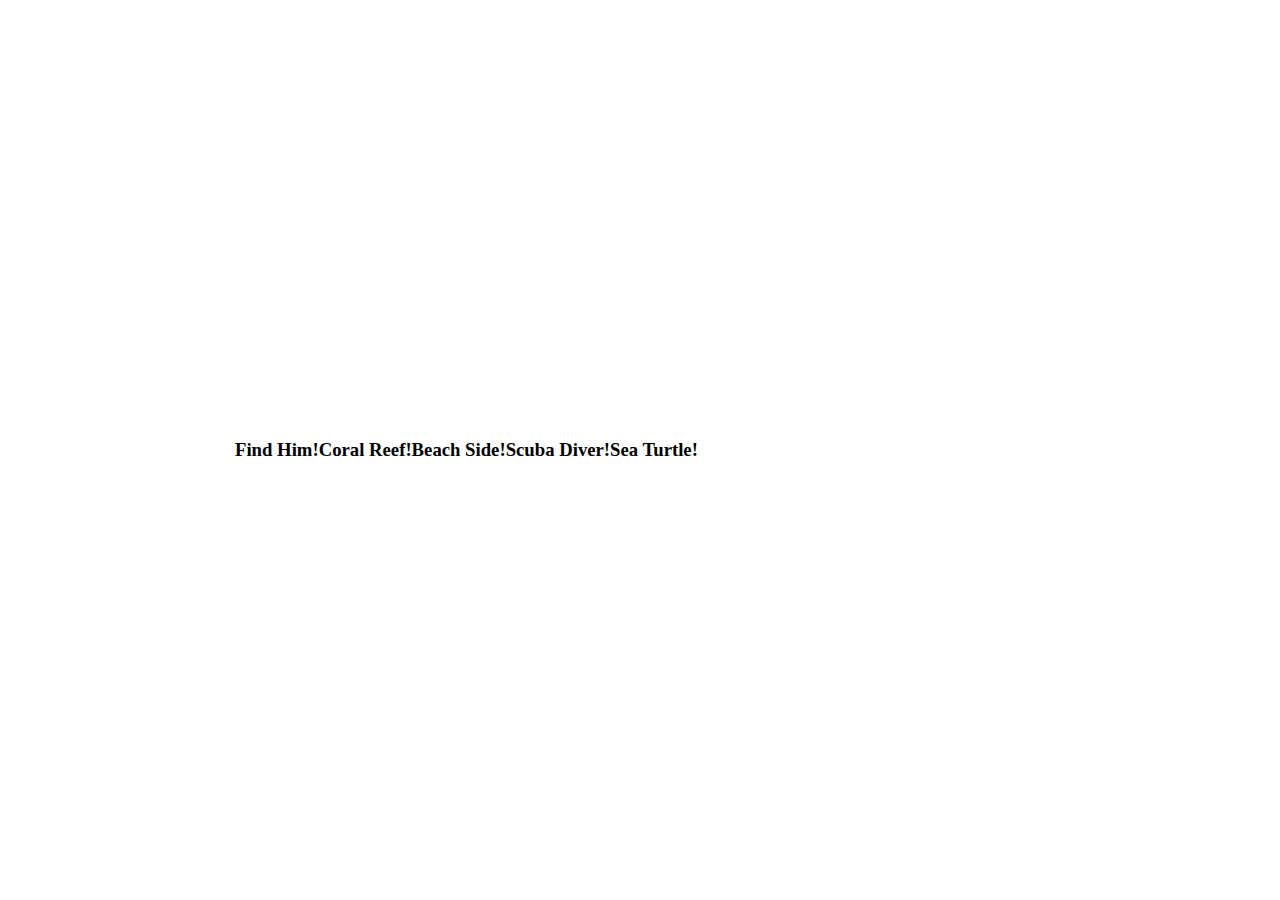
==== expanding.html @ 49d9db91 "Wed, Feb 28, 2024, 9:22 AM -08:00" ====
<!DOCTYPE html>
<html lang="en">

    <head>
        <title>Expanding</title>
        <link rel ="stylesheet" href="css/expanding.css">
    </head>

    <body>
        <div class="container">
            <div style="background-image: url('css/images/1.jpg')">
                <h3>Find Him!</h3>
            </div>
            <div style="background-image: url('css/images/2.jpg')">
                <h3>Coral Reef!</h3>
            </div>
            <div style="background-image: url('css/images/3.jpg')">
                <h3>Beach Side!</h3>
            </div>
            <div style="background-image: url('css/images/4.jpg')">
                <h3>Scuba Diver!</h3>
            </div>
            <div style="background-image: url('css/images/5.jpg')">
                <h3>Sea Turtle!</h3>
            </div>
        </div>
    </body>

</html>
---- css/expanding.css ----
body {
    height: 100vh;
    display: flex;
    align-items: center;
    justify-content: center;
    margin: 0;
}

.container {
    width: 90vh;
    display: flex;
}
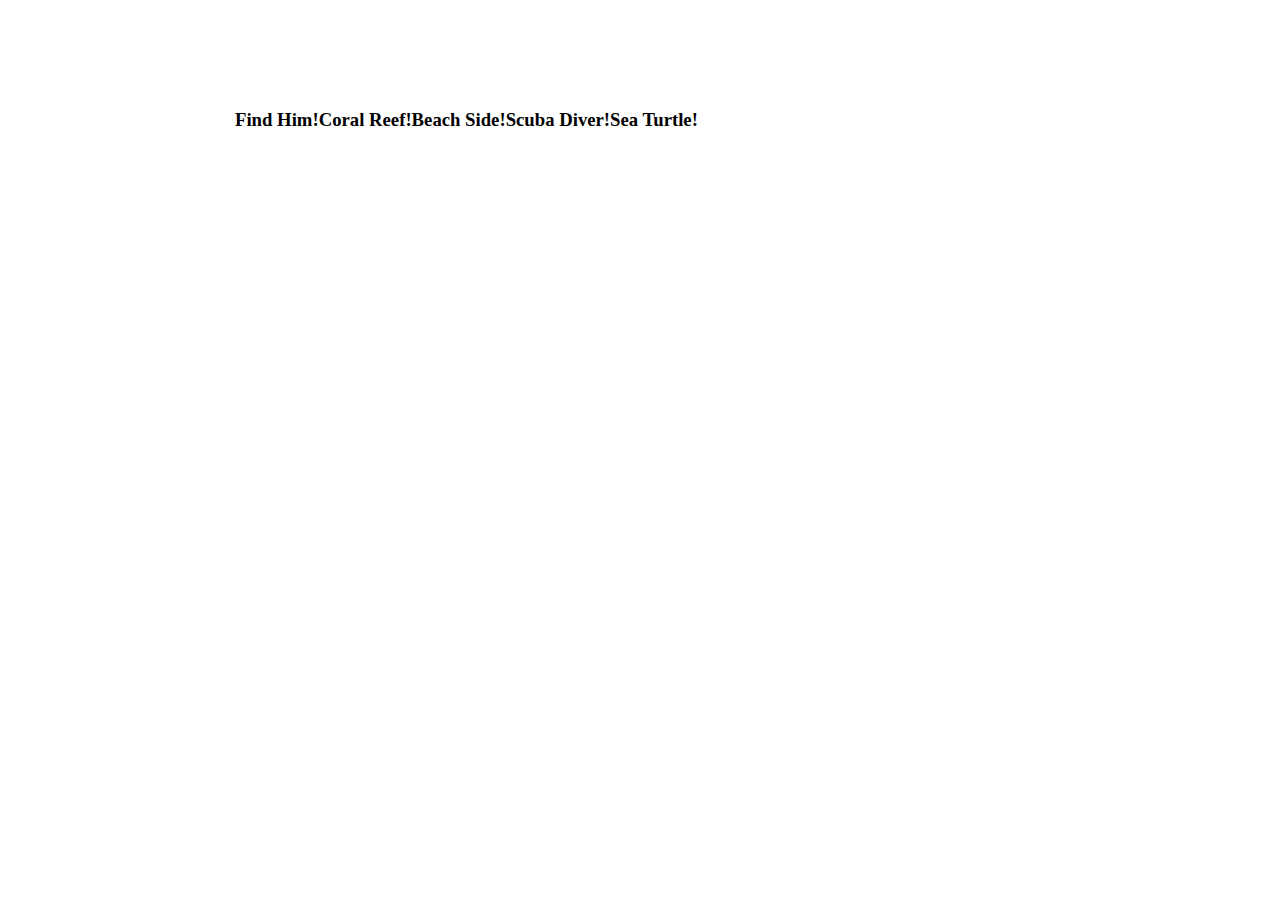
==== commit ff8da291: "Wed, Feb 28, 2024, 9:27 AM -08:00" ====
--- a/expanding.html
+++ b/expanding.html
@@ -8,19 +8,19 @@
 
     <body>
         <div class="container">
-            <div style="background-image: url('css/images/1.jpg')">
+            <div class="panel" style="background-image: url('css/images/1.jpg')">
                 <h3>Find Him!</h3>
             </div>
-            <div style="background-image: url('css/images/2.jpg')">
+            <div class="panel" style="background-image: url('css/images/2.jpg')">
                 <h3>Coral Reef!</h3>
             </div>
-            <div style="background-image: url('css/images/3.jpg')">
+            <div class="panel" style="background-image: url('css/images/3.jpg')">
                 <h3>Beach Side!</h3>
             </div>
-            <div style="background-image: url('css/images/4.jpg')">
+            <div class="panel" style="background-image: url('css/images/4.jpg')">
                 <h3>Scuba Diver!</h3>
             </div>
-            <div style="background-image: url('css/images/5.jpg')">
+            <div class="panel" style="background-image: url('css/images/5.jpg')">
                 <h3>Sea Turtle!</h3>
             </div>
         </div>
--- a/css/expanding.css
+++ b/css/expanding.css
@@ -11,4 +11,11 @@
 .container {
     width: 90vh;
     display: flex;
+}
+
+.panel {
+    background-size: cover;
+    background-position: center;
+    bakcground-repeat: no-repeat;
+    height: 80vh;
 }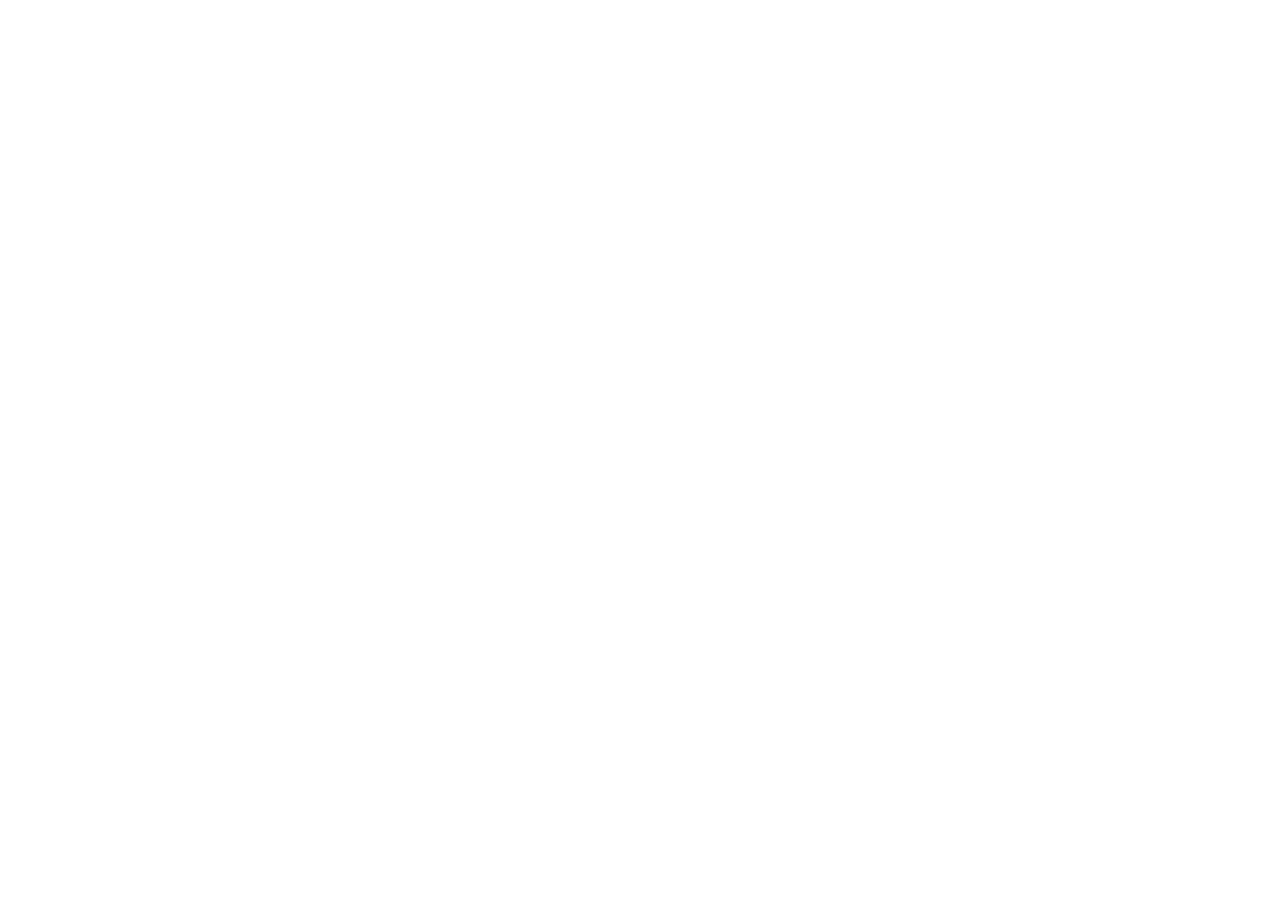
==== commit dce7d9ff: "Wed, Feb 28, 2024, 9:38 AM -08:00" ====
--- a/expanding.html
+++ b/expanding.html
@@ -14,7 +14,7 @@
             <div class="panel" style="background-image: url('css/images/2.jpg')">
                 <h3>Coral Reef!</h3>
             </div>
-            <div class="panel" style="background-image: url('css/images/3.jpg')">
+            <div class="panel active" style="background-image: url('css/images/3.jpg')">
                 <h3>Beach Side!</h3>
             </div>
             <div class="panel" style="background-image: url('css/images/4.jpg')">
--- a/css/expanding.css
+++ b/css/expanding.css
@@ -1,4 +1,6 @@
-
+*{
+    box-sizing: border-box;
+}
 
 body {
     height: 100vh;
@@ -18,4 +20,27 @@
     background-position: center;
     bakcground-repeat: no-repeat;
     height: 80vh;
+    border-radius: 50px;
+    color: red;
+    cursor: pointer;
+    flex: 0.5;
+    margin: 10px;
+    position: relative;
+}
+
+.panel.active {
+    flex 5;
+}
+
+.panel h3 {
+    font-size: 24px;
+    position: absolute;
+    bottom: 20px;
+    left: 20px;
+    margin 0;
+    opacity: 0;
+}
+
+.panel.active.h3 {
+    opacity: 1;
 }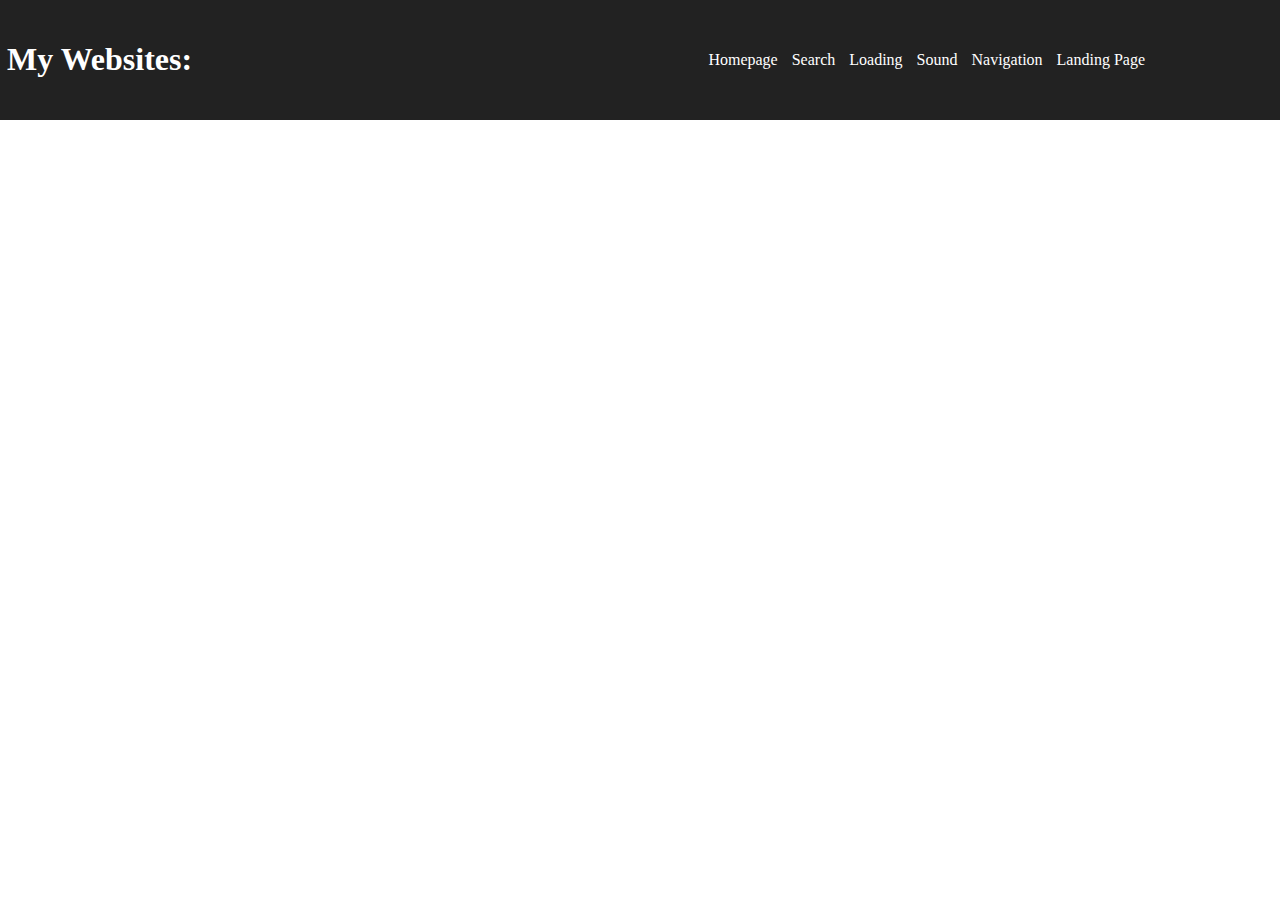
==== commit f6859d05: "Tue, Mar 12, 2024, 9:57 AM -07:00" ====
--- a/expanding.html
+++ b/expanding.html
@@ -1,29 +1,43 @@
-<!DOCTYPE html>
+<!doctype html>
 <html lang="en">
-
     <head>
-        <title>Expanding</title>
-        <link rel ="stylesheet" href="css/expanding.css">
+        <title>
+            Expanding
+        </title>
+        <link rel="stylesheet" href="css/expanding.css">
     </head>
-
     <body>
         <div class="container">
-            <div class="panel" style="background-image: url('css/images/1.jpg')">
+            <div class= "panel" style="background-image:url('css/images/1.jpg')">
                 <h3>Find Him!</h3>
             </div>
-            <div class="panel" style="background-image: url('css/images/2.jpg')">
+            <div class= "panel" style="background-image:url('css/images/2.jpg')">
                 <h3>Coral Reef!</h3>
             </div>
-            <div class="panel active" style="background-image: url('css/images/3.jpg')">
-                <h3>Beach Side!</h3>
+            <div class= "panel" style="background-image:url('css/images/3.jpg')">
+                <h3>Beach Front!</h3>
             </div>
-            <div class="panel" style="background-image: url('css/images/4.jpg')">
+            <div class= "panel" style="background-image:url('css/images/4.jpg')">
                 <h3>Scuba Diver!</h3>
             </div>
-            <div class="panel" style="background-image: url('css/images/5.jpg')">
+            <div class= "panel" style="background-image:url('css/images/5.jpg')">
                 <h3>Sea Turtle!</h3>
             </div>
         </div>
+
+        <nav class="nav">
+            <div class="container">
+                <h1 class="logo"> <a href="navigation.html">My Websites:</a></h1>
+                <ul>
+                    <li><a href="index.html">Homepage</a>
+                    <li><a href="search.html">Search</a>
+                    <li><a href="loading.html">Loading</a>
+                    <li><a href="sound.html">Sound</a>
+                    <li><a href="navigation.html">Navigation</a>
+                    <li><a href="landing.html">Landing Page</a>
+                </ul>
+            </div>
+        </nav>
     </body>
-
+    <script src="js/expanding.js"></script>
 </html>--- a/css/expanding.css
+++ b/css/expanding.css
@@ -1,46 +1,106 @@
-*{
-    box-sizing: border-box;
+*{box-sizing:border-box;
+}
+    body{
+    height:100vh;
+    display:flex;
+    align-items:center;
+    justify-content:center;
+    margin:0;
+}
+.container{
+    width:90vw;
+    display:flex;
 }
 
-body {
-    height: 100vh;
+
+.panel{
+    background-size:cover;
+    background-position:center;
+    background-repeat:no-repeat;
+    height: 80vh;
+    border-radius:20px;
+    color:white;
+    cursor:pointer;
+    flex: 0.5;
+    margin:10px;
+    position:relative;
+    transition:flex 1s ease-in;
+}
+.panel.active{
+    flex:5;
+}
+.panel h3{
+    font-size:24px;
+    position:absolute;
+    bottom:20px;
+    left: 20px;
+    margin:0;
+    opacity:0;
+}
+.panel.active h3{
+    opacity:1;
+    transition: opacity.5s ease-in 0.5s;
+}
+
+
+@media (max-width:480px){
+.panel:nth-of-type(4){
+    display: none;
+}
+.panel:nth-of-type(5){
+    display: none;
+}
+.container{
+    width:100vh;
+}
+}
+
+.nav {
+    position: fixed;
+    background-color: #222;
+    top: 0;
+    left: 0;
+    right: 0;
+    transition: all 0.3s ease-in-out;
+}
+
+.nav .container {
     display: flex;
+    justify-content: space-between;
+    align-items: center;
+    padding: 20px 0;
+    transition: all 0.3s ease-in-out;
+}
+
+.nav ul {
+    display: flex;
+    list-style-type: none;
     align-items: center;
     justify-content: center;
-    margin: 0;
 }
 
-.container {
-    width: 90vh;
-    display: flex;
+.nav a {
+    color: white;
+    text-decoration: none;
+    padding: 7px; 15px;
+    transition: all 0.3s ease-in-out;
 }
 
-.panel {
-    background-size: cover;
-    background-position: center;
-    bakcground-repeat: no-repeat;
-    height: 80vh;
-    border-radius: 50px;
-    color: red;
-    cursor: pointer;
-    flex: 0.5;
-    margin: 10px;
-    position: relative;
+.nav.active {
+    background-color: white;
+    box-shadow: 0 2px 10px rgba(0,0,0,0.3)
 }
 
-.panel.active {
-    flex 5;
+.nav.active a {
+    color: black;
 }
 
-.panel h3 {
-    font-size: 24px;
-    position: absolute;
-    bottom: 20px;
-    left: 20px;
-    margin 0;
-    opacity: 0;
+.nav.active .container {
+    padding: 10px 0;
 }
 
-.panel.active.h3 {
-    opacity: 1;
+.nav a.current,
+.nav a:hover {
+    color: rgb(192,57,43);
+    font-weight: bold;
 }